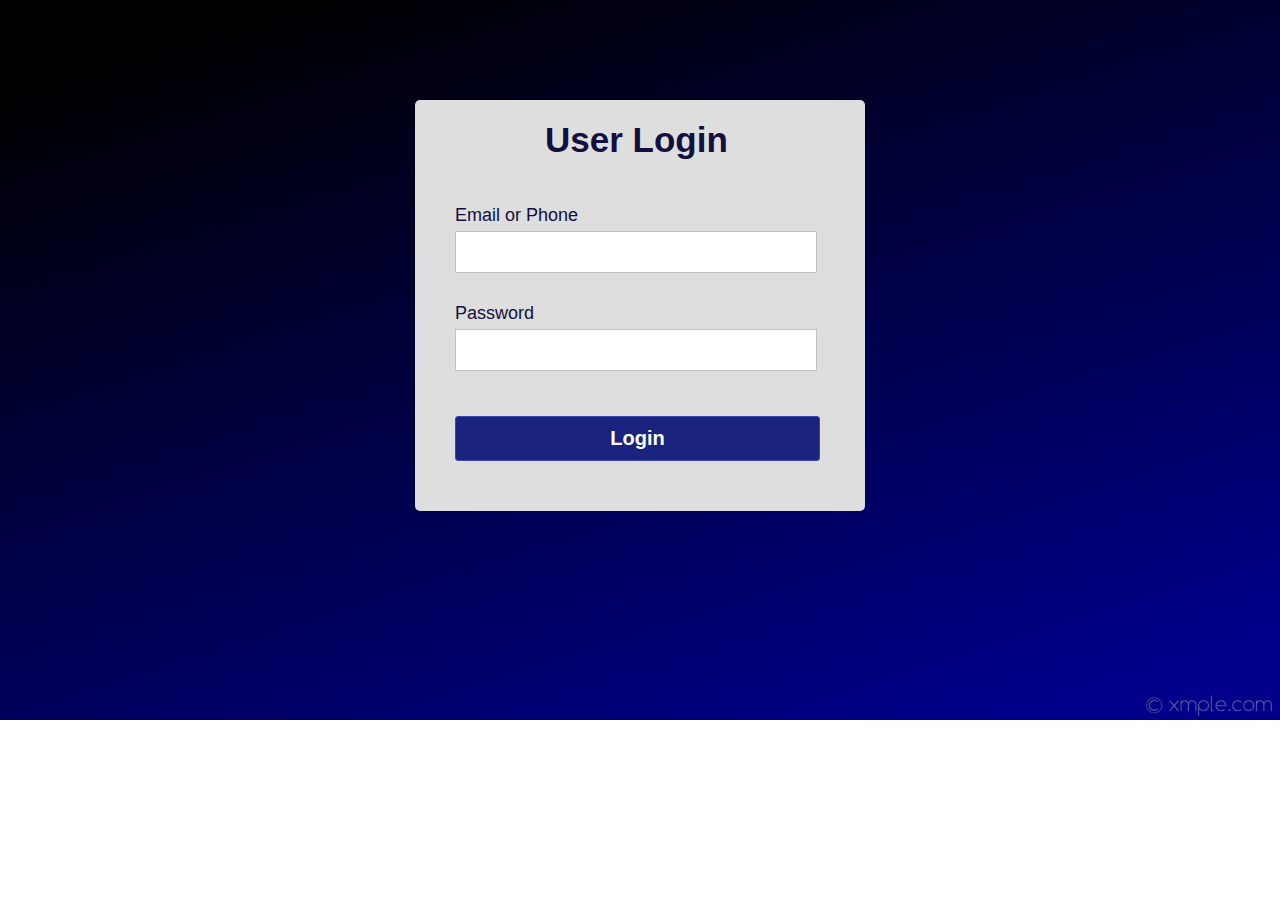
==== Login/login.html @ 586279d6 "sign up page" ====
<!DOCTYPE html>
<html lang="en">
<head>
	<meta charset="UTF-8">
	<title>Validated Login Form</title>
	<link rel="stylesheet" href="login.css">
</head>
<body>
	<div class="container">
		<h1 class="label">User Login</h1>
		<form class="login_form" action="../index.html" method="post" name="form" onsubmit="return validated()">
			<div class="font">Email or Phone</div>
			<input autocomplete="off" type="text" name="email">
			<div id="email_error">Please fill up your Email or Phone</div>
			<div class="font font2">Password</div>
			<input type="password" name="password">
			<div id="pass_error">Please fill up your Password</div>
			<button type="submit">Login</button>
		</form>
	</div>	
	<script src="login.js"></script>
</body>
</html>
---- Login/login.css ----
*{
	padding: 0;
	margin: 0;
}
body{
	background: url(bg_img.jpg) no-repeat;
	background-size: cover;
	align-items: center;
	justify-content: center;
	display: flex;
	font-family: sans-serif;
}
.container{
	position: relative;
	margin-top: 100px;
	width: 450px;
	height: auto;
	background: #dedede;
	border-radius: 5px;
}
.label{
	padding: 20px 130px;
	font-size: 35px;
	font-weight: bold;
	color: #130f40;
}
.login_form{
	padding: 20px 40px;
}
.login_form .font{
	font-size: 18px;
	color: #130f40;
	margin: 5px 0;
}
.login_form input{
	height: 40px;
	width: 350px;
	padding: 0 5px;
	font-size: 18px;
	outline: none;
	border: 1px solid silver;
}
.login_form .font2{
	margin-top: 30px;
}
.login_form button{
	margin: 45px 0 30px 0;
	height: 45px;
	width: 365px;
	font-size: 20px;
	color: white;
	outline: none;
	cursor: pointer;
	font-weight: bold;
	background: #1A237E;
	border-radius: 3px;
	border: 1px solid #3949AB;
	transition: .5s;
}
.login_form button:hover{
	background: #151c6a;
}
.login_form #email_error,
.login_form #pass_error{
	margin-top: 5px;
	width: 345px;
	font-size: 18px;
	color: #C62828;
	background: rgba(255,0,0,0.1);
	text-align: center;
	padding: 5px 8px;
	border-radius: 3px;
	border: 1px solid #EF9A9A;
	display: none;
}
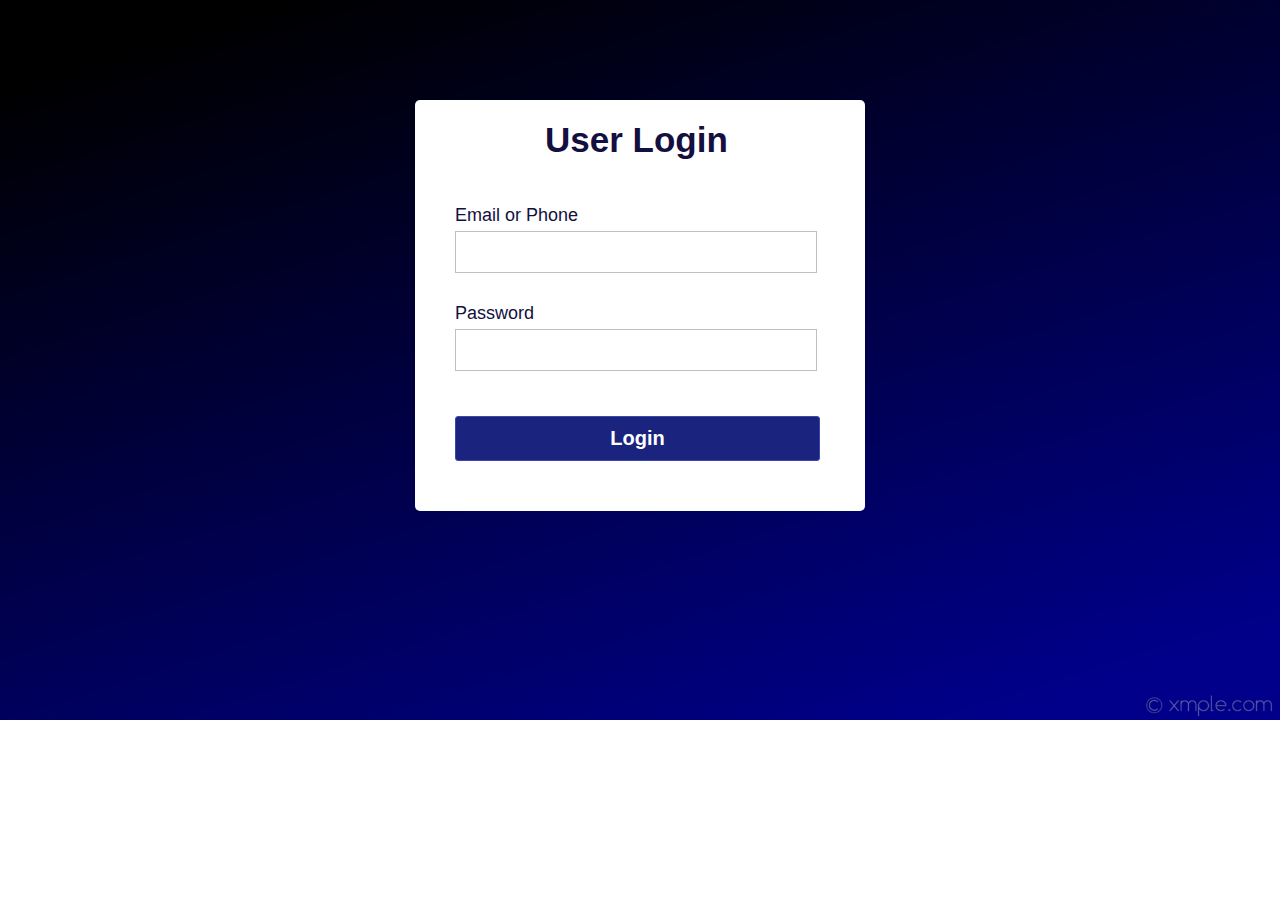
==== commit 0772b226: "done?" ====
--- a/Login/login.html
+++ b/Login/login.html
@@ -1,23 +1,23 @@
 <!DOCTYPE html>
 <html lang="en">
 <head>
-	<meta charset="UTF-8">
-	<title>Validated Login Form</title>
-	<link rel="stylesheet" href="login.css">
+    <meta charset="UTF-8">
+    <title>Silver Health</title>
+    <link rel="stylesheet" href="login.css">
 </head>
 <body>
-	<div class="container">
-		<h1 class="label">User Login</h1>
-		<form class="login_form" action="../index.html" method="post" name="form" onsubmit="return validated()">
-			<div class="font">Email or Phone</div>
-			<input autocomplete="off" type="text" name="email">
-			<div id="email_error">Please fill up your Email or Phone</div>
-			<div class="font font2">Password</div>
-			<input type="password" name="password">
-			<div id="pass_error">Please fill up your Password</div>
-			<button type="submit">Login</button>
-		</form>
-	</div>	
-	<script src="login.js"></script>
+    <div class="container">
+        <h1 class="label">User Login</h1>
+        <form class="login_form" action="../index.html" method="post" name="form" onsubmit="return validated()">
+            <div class="font">Email or Phone</div>
+            <input autocomplete="off" type="text" name="email">
+            <div id="email_error">Please type a valid email</div>
+            <div class="font font2">Password</div>
+            <input type="password" name="password">
+            <div id="pass_error">Enter a correct password</div>
+            <button type="submit">Login</button>
+        </form>
+    </div>
+    <script src="login.js"></script>
 </body>
-</html>+</html>
--- a/Login/login.css
+++ b/Login/login.css
@@ -15,7 +15,7 @@
 	margin-top: 100px;
 	width: 450px;
 	height: auto;
-	background: #dedede;
+	background: #fff;
 	border-radius: 5px;
 }
 .label{
